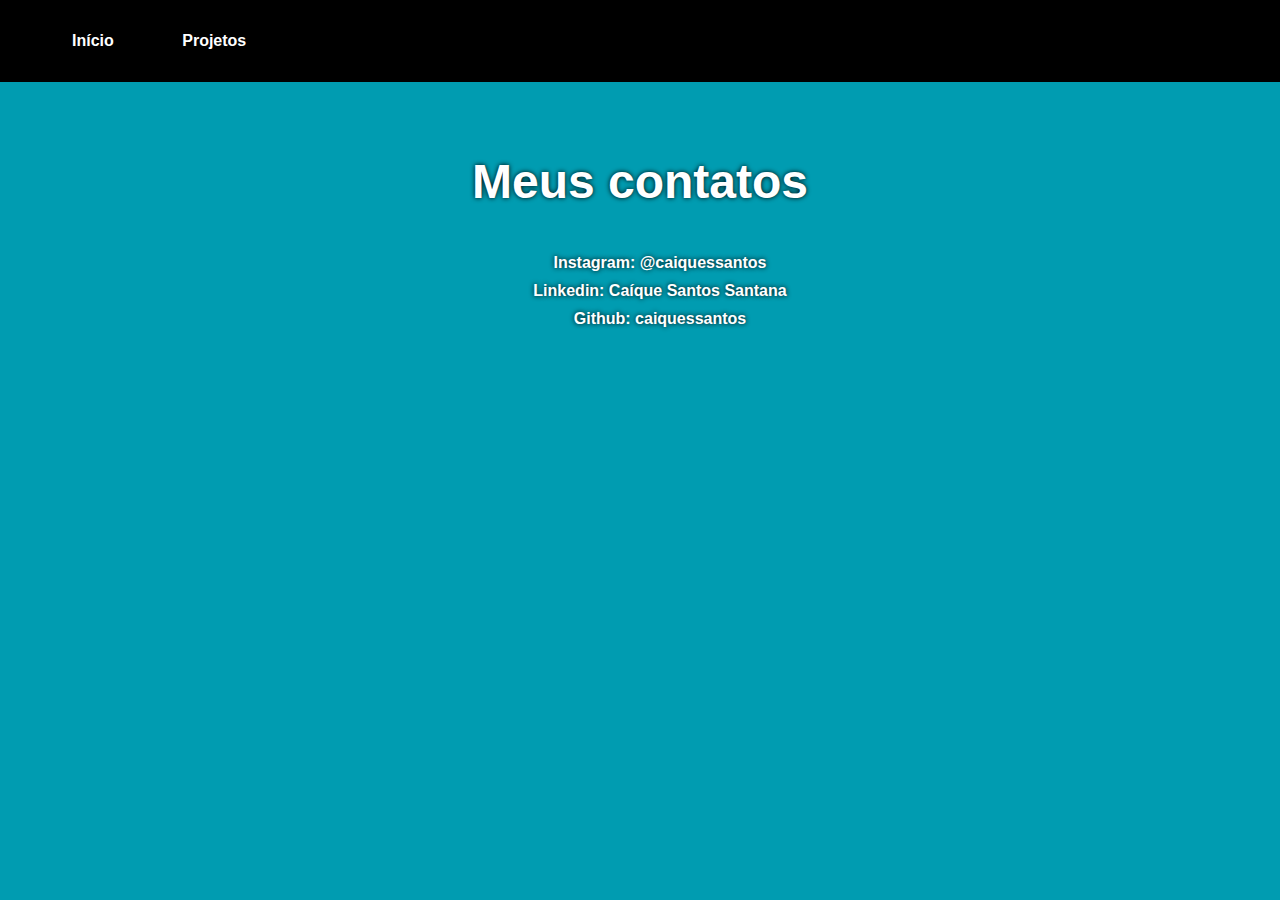
==== contatos.html @ f065e0e9 "add all content" ====
<!DOCTYPE html>
<html lang="pt-br">
  <head>
    <link rel="stylesheet" href="design/style.css" />
    <meta charset="UTF-8" />
    <meta http-equiv="X-UA-Compatible" content="IE=edge" />
    <meta name="viewport" content="width=device-width, initial-scale=1.0" />
    <title>Contatos</title>
  </head>
  <body>
    <nav>
      <ul type="none">
        <li><a href="index.html" target="_self" rel="next">Início</a></li>
        <li><a href="projetos.html" target="_self" rel="next">Projetos</a></li>
      </ul>
    </nav>
    <article>
      <article class="a">
        <h2>Meus contatos</h2>
        <ul type="none" class="contact">
          <li>
            <a
              href="https://www.instagram.com/caique.s.santos/?hl=pt-br"
              target="_blank"
              rel="next"
              >Instagram: @caiquessantos</a
            >
          </li>
          <li>
            <a
              href="https://www.linkedin.com/in/ca%C3%ADque-santos-santana-95911a1a2/"
              target="_blank"
              rel="next"
              >Linkedin: Caíque Santos Santana
            </a>
          </li>
          <li>
            <a
              href="https://github.com/caiquessantos"
              target="_blank"
              rel="next"
              >Github: caiquessantos</a
            >
          </li>
        </ul>
      </article>
    </article>
  </body>
</html>
---- design/style.css ----
@charset "UTF-8";

:root {
  --color0: rgb(0, 156, 177);
  --color1: black;
  --color2: rgb(153, 0, 255);
  --color3: rgb(0, 156, 52);
  --color4: white;
}

body {
  margin: 0;
  font-family: Arial, Helvetica, sans-serif;
  font-weight: bold;
  max-width: 100%;
  min-width: 300px;
  background-color: var(--color0);
}

/*MAIN MENU*/
nav {
  background-color: var(--color1);
  padding-bottom: 2em;
  padding-top: 2em;
  margin: 0;
  box-shadow: 0px 3px 3px var(--color1);
  margin-left: 0;
}

nav UL {
  margin: 0px;
}

nav ul > li {
  display: inline;
  margin-left: 0;
}

nav li > a {
  color: var(--color4);
  text-decoration: none;
  padding: 2em;
  transition-duration: 0.5s;
}

nav li > a:hover {
  background-color: var(--color2);
}
/*END OF MAIN MENU*/

img {
  display: block;
  height: 20em;
  width: 15em;
  border-radius: 50% 50% 50% 50%;
  margin: auto;
  margin-top: 3em;
  margin-bottom: 3em;
}
article {
  background-color: var(--color0);
  margin: 0;
  padding: 1em;
}
.a {
  text-align: center;
  color: var(--color4);
  text-shadow: 0px 0px 5px var(--color1);
}
.a h2 {
  font-size: 3em;
}

.link a {
  color: var(--color3);
  text-decoration: none;
}

.p {
  background-color: var(--color4);
  margin-top: 2em;
  margin-bottom: 2em;
}
.p h1 {
  font-size: 3em;
  text-align: center;
}

.p h2 {
  font-size: 2em;
  text-align: center;
}

.p h2 > a {
  color: var(--color0);
  text-decoration: none;
}

.p a:hover {
  text-decoration: underline;
  color: var(--color2);
}

p {
  text-align: justify;
  text-indent: 2em;
}
.paragrafo_projeto {
  padding-top: 5em;
  padding-bottom: 5em;
}

.contact li {
  padding: 5px;
}

.contact li > a {
  color: var(--color4);
  text-decoration: none;
}

.contact li > a:hover {
  color: var(--color2);
  text-decoration: underline;
}
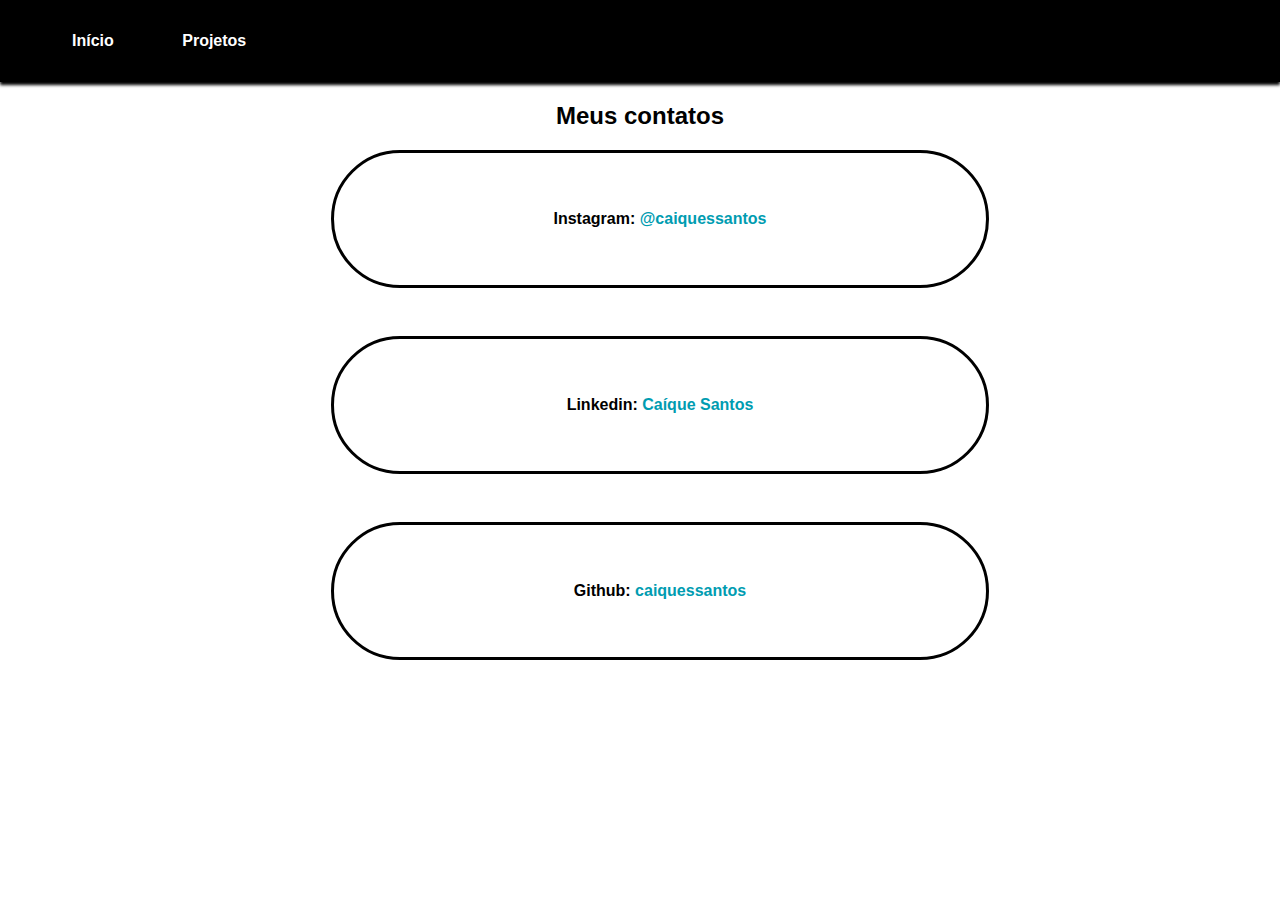
==== commit 611424fe: "update 1.5" ====
--- a/contatos.html
+++ b/contatos.html
@@ -15,31 +15,34 @@
       </ul>
     </nav>
     <article>
-      <article class="a">
+      <article class="c">
         <h2>Meus contatos</h2>
         <ul type="none" class="contact">
           <li>
+            Instagram:
             <a
               href="https://www.instagram.com/caique.s.santos/?hl=pt-br"
               target="_blank"
               rel="next"
-              >Instagram: @caiquessantos</a
+              >@caiquessantos</a
             >
           </li>
           <li>
+            Linkedin:
             <a
               href="https://www.linkedin.com/in/ca%C3%ADque-santos-santana-95911a1a2/"
               target="_blank"
               rel="next"
-              >Linkedin: Caíque Santos Santana
+              >Caíque Santos
             </a>
           </li>
           <li>
+            Github:
             <a
               href="https://github.com/caiquessantos"
               target="_blank"
               rel="next"
-              >Github: caiquessantos</a
+              >caiquessantos</a
             >
           </li>
         </ul>
--- a/design/style.css
+++ b/design/style.css
@@ -6,6 +6,7 @@
   --color2: rgb(153, 0, 255);
   --color3: rgb(0, 156, 52);
   --color4: white;
+  --color5: rgb(0, 96, 109);
 }
 
 body {
@@ -14,7 +15,7 @@
   font-weight: bold;
   max-width: 100%;
   min-width: 300px;
-  background-color: var(--color0);
+  background-color: var(--color4);
 }
 
 /*MAIN MENU*/
@@ -50,76 +51,89 @@
 
 img {
   display: block;
-  height: 20em;
-  width: 15em;
+  height: 300px;
+  width: 300px;
   border-radius: 50% 50% 50% 50%;
   margin: auto;
   margin-top: 3em;
   margin-bottom: 3em;
+  border-style: solid;
+  border-color: var(--color5);
+  box-shadow: 0px 3px 30px var(--color0);
 }
-article {
-  background-color: var(--color0);
-  margin: 0;
-  padding: 1em;
+
+main {
+  text-align: center;
+  min-width: 200px;
+  max-width: 100%;
+  color: var(--color0);
+  text-shadow: 0px 1px 0px var(--color1);
 }
-.a {
-  text-align: center;
-  color: var(--color4);
-  text-shadow: 0px 0px 5px var(--color1);
+
+.a h2 {
+  font-size: 2em;
 }
-.a h2 {
-  font-size: 3em;
+
+.a h3 {
+  margin-bottom: 3em;
 }
 
 .link a {
-  color: var(--color3);
+  color: var(--color5);
   text-decoration: none;
 }
 
+.link a:hover {
+  color: crimson;
+  text-decoration: underline;
+}
+
 .p {
-  background-color: var(--color4);
-  margin-top: 2em;
-  margin-bottom: 2em;
+  border-color: var(--color5);
+  border-style: solid;
+  text-align: center;
+  max-width: 900px;
+  min-width: 50%px;
+  width: 50%;
+  height: 100px;
+  line-height: 50px;
+  margin: auto;
+  border-radius: 50px 50px;
+  margin-bottom: 3em;
+  box-shadow: 0px 3px 20px var(--color1);
 }
-.p h1 {
-  font-size: 3em;
+
+.p a {
+  color: var(--color5);
+  text-decoration: none;
+}
+
+/*STYLE DOS CONTATOS*/
+.c {
   text-align: center;
 }
 
-.p h2 {
-  font-size: 2em;
-  text-align: center;
-}
-
-.p h2 > a {
+.c a {
   color: var(--color0);
   text-decoration: none;
 }
 
-.p a:hover {
+.c a:hover {
+  color: crimson;
   text-decoration: underline;
-  color: var(--color2);
 }
 
-p {
-  text-align: justify;
-  text-indent: 2em;
+.c li {
+  border-color: var(--color1);
+  border-style: solid;
+  text-align: center;
+  max-width: 900px;
+  min-width: 50%px;
+  width: 50%;
+  height: 100px;
+  line-height: 100px;
+  margin: auto;
+  border-radius: 100px 100px;
+  margin-bottom: 3em;
+  padding: 1em;
 }
-.paragrafo_projeto {
-  padding-top: 5em;
-  padding-bottom: 5em;
-}
-
-.contact li {
-  padding: 5px;
-}
-
-.contact li > a {
-  color: var(--color4);
-  text-decoration: none;
-}
-
-.contact li > a:hover {
-  color: var(--color2);
-  text-decoration: underline;
-}
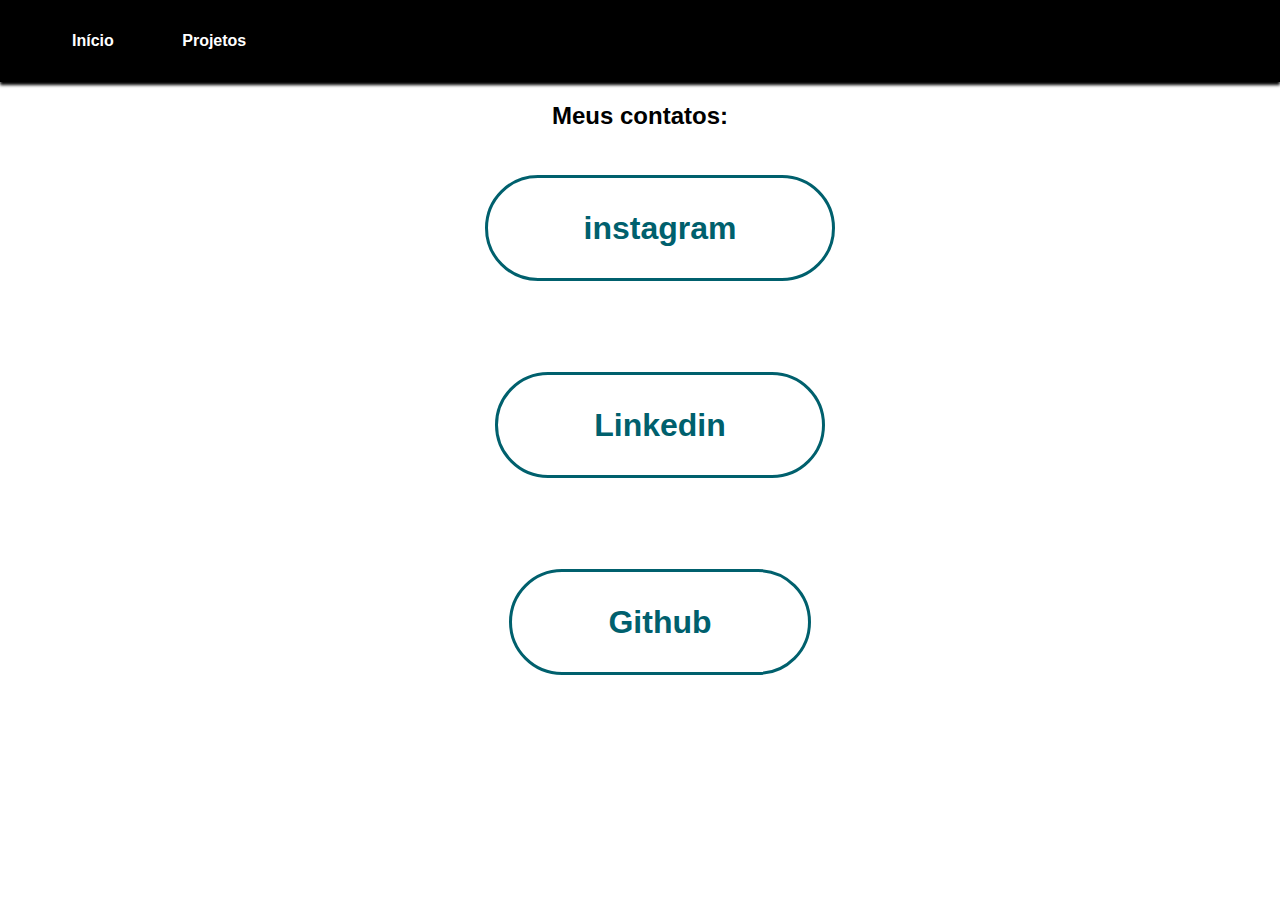
==== commit dd3edba3: "update" ====
--- a/contatos.html
+++ b/contatos.html
@@ -16,33 +16,33 @@
     </nav>
     <article>
       <article class="c">
-        <h2>Meus contatos</h2>
+        <h2>Meus contatos:</h2>
         <ul type="none" class="contact">
           <li>
-            Instagram:
             <a
               href="https://www.instagram.com/caique.s.santos/?hl=pt-br"
               target="_blank"
               rel="next"
-              >@caiquessantos</a
+              id="p"
+              >instagram</a
             >
           </li>
           <li>
-            Linkedin:
             <a
               href="https://www.linkedin.com/in/ca%C3%ADque-santos-santana-95911a1a2/"
               target="_blank"
               rel="next"
-              >Caíque Santos
+              id="p"
+              >Linkedin
             </a>
           </li>
           <li>
-            Github:
             <a
               href="https://github.com/caiquessantos"
               target="_blank"
               rel="next"
-              >caiquessantos</a
+              id="p"
+              >Github</a
             >
           </li>
         </ul>
--- a/design/style.css
+++ b/design/style.css
@@ -7,6 +7,8 @@
   --color3: rgb(0, 156, 52);
   --color4: white;
   --color5: rgb(0, 96, 109);
+  --color7: rgba(0, 156, 177, 0.185);
+  --color8: rgba(0, 156, 177, 0.048);
 }
 
 body {
@@ -15,7 +17,6 @@
   font-weight: bold;
   max-width: 100%;
   min-width: 300px;
-  background-color: var(--color4);
 }
 
 /*MAIN MENU*/
@@ -58,8 +59,8 @@
   margin-top: 3em;
   margin-bottom: 3em;
   border-style: solid;
-  border-color: var(--color5);
-  box-shadow: 0px 3px 30px var(--color0);
+  border-color: var(--color1);
+  box-shadow: 0px 3px 30px var(--color1);
 }
 
 main {
@@ -75,7 +76,7 @@
 }
 
 .a h3 {
-  margin-bottom: 3em;
+  margin-bottom: 7em;
 }
 
 .link a {
@@ -88,24 +89,41 @@
   text-decoration: underline;
 }
 
-.p {
-  border-color: var(--color5);
-  border-style: solid;
-  text-align: center;
-  max-width: 900px;
-  min-width: 50%px;
-  width: 50%;
-  height: 100px;
-  line-height: 50px;
-  margin: auto;
-  border-radius: 50px 50px;
-  margin-bottom: 3em;
-  box-shadow: 0px 3px 20px var(--color1);
+.projetos {
+  margin-bottom: 10em;
 }
 
-.p a {
+#p {
+  padding-left: 3em;
+  padding-right: 3em;
+  padding-top: 1em;
+  padding-bottom: 1em;
+  font-size: 2em;
+  border-radius: 80px 80px;
+  border-style: solid;
+  border-color: var(--color5);
   color: var(--color5);
   text-decoration: none;
+}
+#p:hover {
+  font-size: 2.2em;
+  padding-left: 4em;
+  padding-right: 4em;
+  padding-top: 1.5em;
+  padding-bottom: 1.5em;
+  transition: 0.5s;
+  box-shadow: 0px 5px 30px var(--color0);
+  background-color: var(--color8);
+}
+
+.espaço {
+  padding: 5em;
+}
+.par_proj {
+  margin-bottom: 5em;
+}
+#project_article {
+  margin-bottom: 10em;
 }
 
 /*STYLE DOS CONTATOS*/
@@ -122,18 +140,15 @@
   color: crimson;
   text-decoration: underline;
 }
+.c li {
+  margin-top: 5em;
+  margin-bottom: 10em;
+}
+article {
+  text-align: center;
+  color: var(--color1);
+}
 
-.c li {
-  border-color: var(--color1);
-  border-style: solid;
-  text-align: center;
-  max-width: 900px;
-  min-width: 50%px;
-  width: 50%;
-  height: 100px;
-  line-height: 100px;
-  margin: auto;
-  border-radius: 100px 100px;
-  margin-bottom: 3em;
-  padding: 1em;
+article h1 {
+  font-size: 2em;
 }
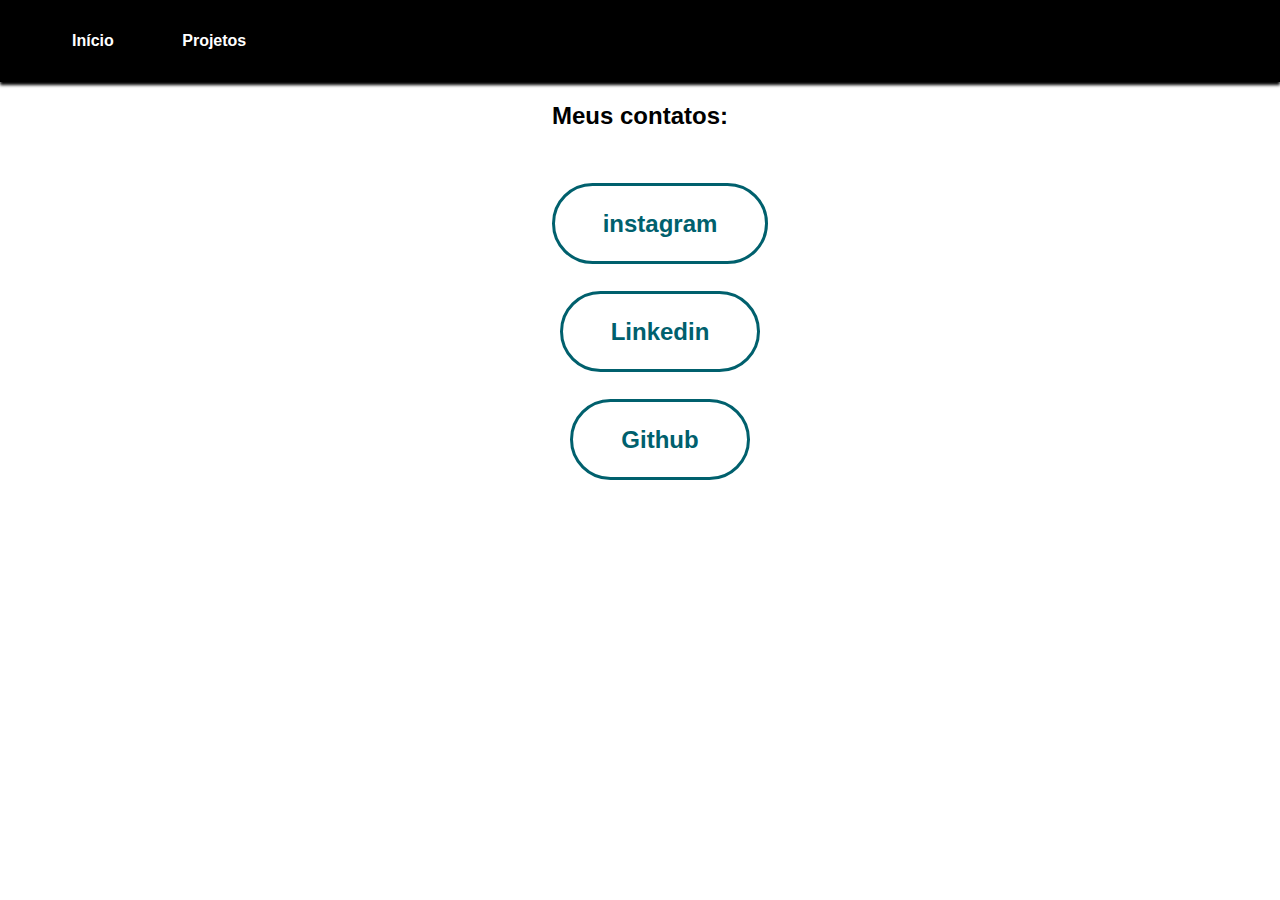
==== commit fc09a10b: "add fav" ====
--- a/contatos.html
+++ b/contatos.html
@@ -1,6 +1,7 @@
 <!DOCTYPE html>
 <html lang="pt-br">
   <head>
+    <link rel="shortcut icon" href="images/favicon.ico" type="image/x-icon" />
     <link rel="stylesheet" href="design/style.css" />
     <meta charset="UTF-8" />
     <meta http-equiv="X-UA-Compatible" content="IE=edge" />
--- a/design/style.css
+++ b/design/style.css
@@ -52,15 +52,21 @@
 
 img {
   display: block;
-  height: 300px;
-  width: 300px;
+  height: 350px;
+  width: 250px;
   border-radius: 50% 50% 50% 50%;
   margin: auto;
   margin-top: 3em;
   margin-bottom: 3em;
   border-style: solid;
   border-color: var(--color1);
-  box-shadow: 0px 3px 30px var(--color1);
+  box-shadow: 0px 0px 10px var(--color1);
+}
+img:hover {
+  transition: 0.5s;
+  width: 300px;
+  height: 400px;
+  box-shadow: 0px 3px 50px var(--color1);
 }
 
 main {
@@ -94,11 +100,11 @@
 }
 
 #p {
-  padding-left: 3em;
-  padding-right: 3em;
+  padding-left: 2em;
+  padding-right: 2em;
   padding-top: 1em;
   padding-bottom: 1em;
-  font-size: 2em;
+  font-size: 1.5em;
   border-radius: 80px 80px;
   border-style: solid;
   border-color: var(--color5);
@@ -106,9 +112,9 @@
   text-decoration: none;
 }
 #p:hover {
-  font-size: 2.2em;
-  padding-left: 4em;
-  padding-right: 4em;
+  font-size: 2em;
+  padding-left: 3em;
+  padding-right: 3em;
   padding-top: 1.5em;
   padding-bottom: 1.5em;
   transition: 0.5s;
@@ -142,11 +148,12 @@
 }
 .c li {
   margin-top: 5em;
-  margin-bottom: 10em;
+  margin-bottom: 4em;
 }
 article {
   text-align: center;
   color: var(--color1);
+  margin-bottom: 100px;
 }
 
 article h1 {
